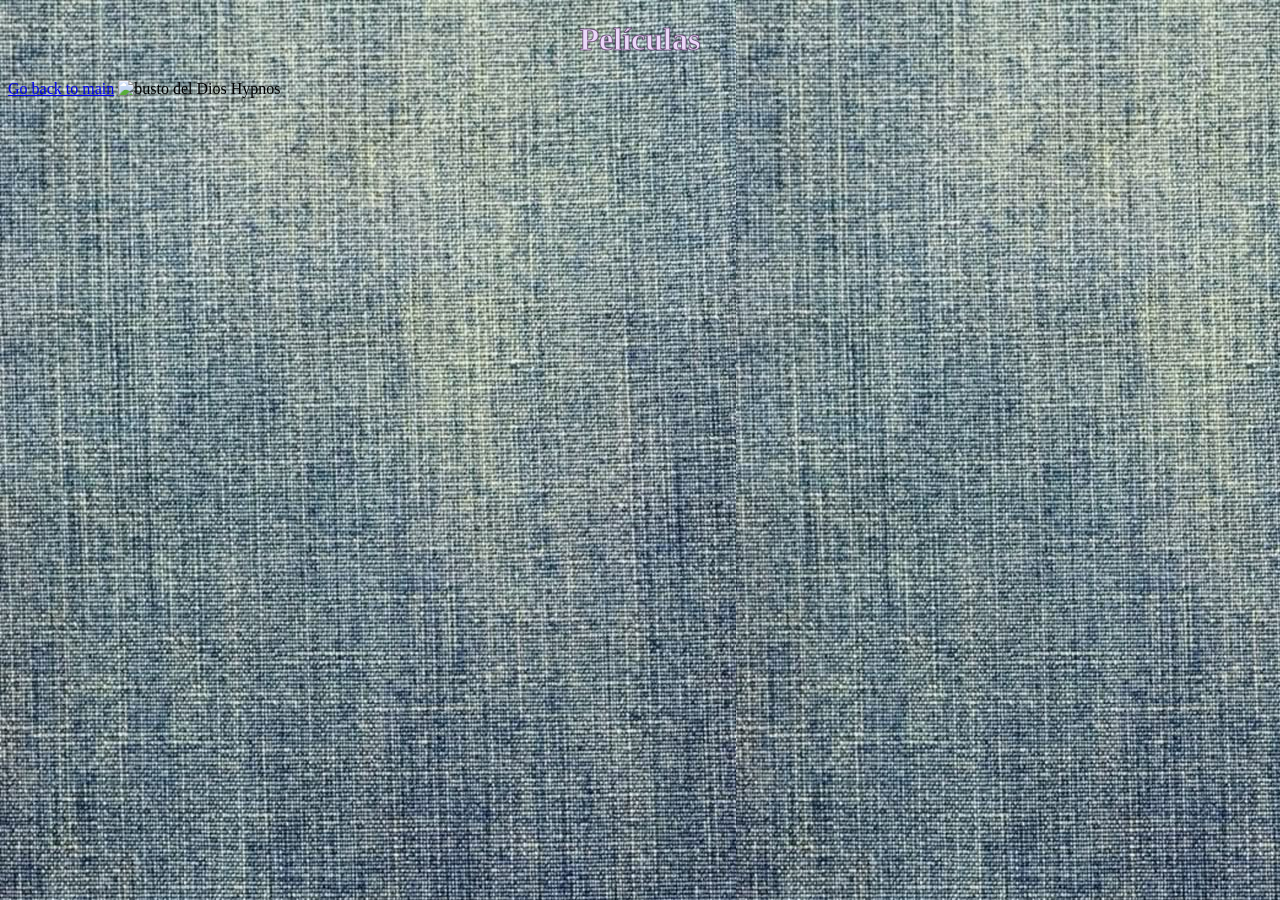
==== scena3.html @ f073dcd7 "hlinks" ====
<!DOCTYPE html>
<html lang="en">
<head>
    <meta charset="UTF-8">
    <meta name="viewport" content="width=device-width, initial-scale=1.0">
        <link rel="stylesheet" href="styles.css">
    <script src="script.js"></script>
    <title>Sleep</title>
</head>
<body class="bg">
    <h1 id="H1e2"> Películas</h1>
    <a href="index.html">Go back to main</a>
    <img src="/assets/hypnos.jpg" alt="busto del Dios Hypnos" />
</body>
</html>
---- styles.css ----
.bg{
    background-image: url(/assets/Cowtown\ Coastal\ Denim.jpg)
}
h1{
    color: rgb(236, 217, 250);
    -webkit-text-stroke: 1px rgba(60, 15, 70, 0.582);
    display:flex;
    justify-content: center;
    align-items: center;
}
div {
    width: 70vw;
    height: 40vw;
    background-color: rgb(228, 231, 249);
    border-radius:5%;
    display: grid;
    place-items: center;
   
}
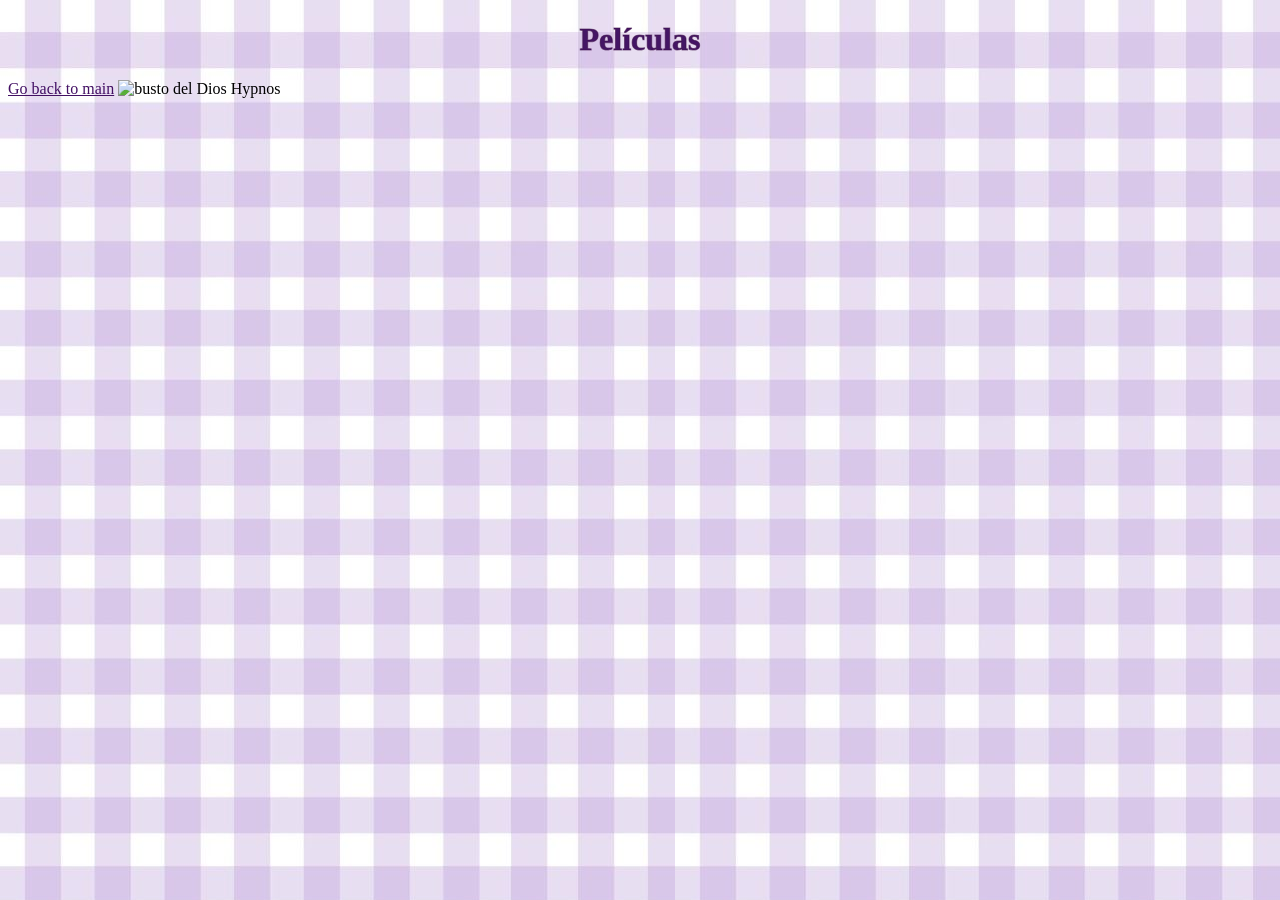
==== commit 8793ef62: "idkWhat'sGoingOn" ====
--- a/scena3.html
+++ b/scena3.html
@@ -8,7 +8,7 @@
     <title>Sleep</title>
 </head>
 <body class="bg">
-    <h1 id="H1e2"> Películas</h1>
+    <h1> Películas</h1>
     <a href="index.html">Go back to main</a>
     <img src="/assets/hypnos.jpg" alt="busto del Dios Hypnos" />
 </body>
--- a/styles.css
+++ b/styles.css
@@ -1,8 +1,8 @@
 .bg{
-    background-image: url(/assets/Cowtown\ Coastal\ Denim.jpg)
+    background-image: url(/assets/checkered.jpg)
 }
 h1{
-    color: rgb(236, 217, 250);
+    color: rgb(68, 21, 101);
     -webkit-text-stroke: 1px rgba(60, 15, 70, 0.582);
     display:flex;
     justify-content: center;
@@ -11,9 +11,18 @@
 div {
     width: 70vw;
     height: 40vw;
-    background-color: rgb(228, 231, 249);
+    background-color: transparent;
+}
+.postit{
+    width: 40vw;
+    height: 25vw;
+    background-color: rgb(244, 228, 249);
     border-radius:5%;
-    display: grid;
-    place-items: center;
-   
+    display:flex;
+    justify-content: center;
+    align-items: center;
+}
+
+a {
+    color:rgb(67, 16, 100);
 }
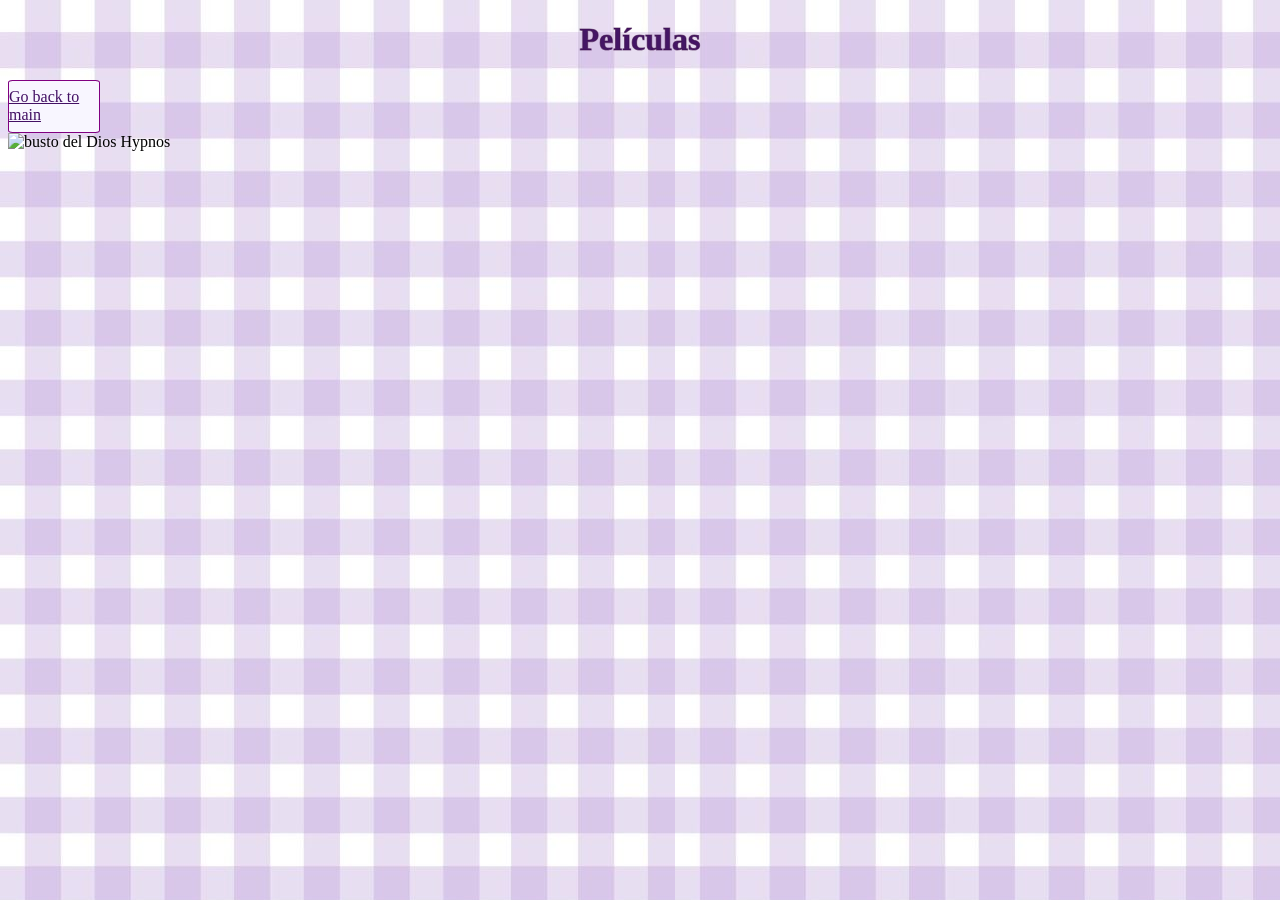
==== commit dd65292d: "botones" ====
--- a/scena3.html
+++ b/scena3.html
@@ -9,7 +9,9 @@
 </head>
 <body class="bg">
     <h1> Películas</h1>
+    <div class="links">
     <a href="index.html">Go back to main</a>
+    </div>
     <img src="/assets/hypnos.jpg" alt="busto del Dios Hypnos" />
 </body>
 </html>
--- a/styles.css
+++ b/styles.css
@@ -12,17 +12,30 @@
     width: 70vw;
     height: 40vw;
     background-color: transparent;
+    display: flex;
+    justify-content: center;
+    align-items: center;
 }
 .postit{
     width: 40vw;
     height: 25vw;
     background-color: rgb(244, 228, 249);
     border-radius:5%;
-    display:flex;
+    display: flex;
+    justify-content: center;
+    align-items: center;
+    position:relative;
+}
+.links{
+    width: 7vw;
+    height:4vw;
+    background-color: rgb(248, 246, 255);
+    border: 1px solid purple;
+    border-radius:5%;
+    display: flex;
     justify-content: center;
     align-items: center;
 }
-
 a {
     color:rgb(67, 16, 100);
 }
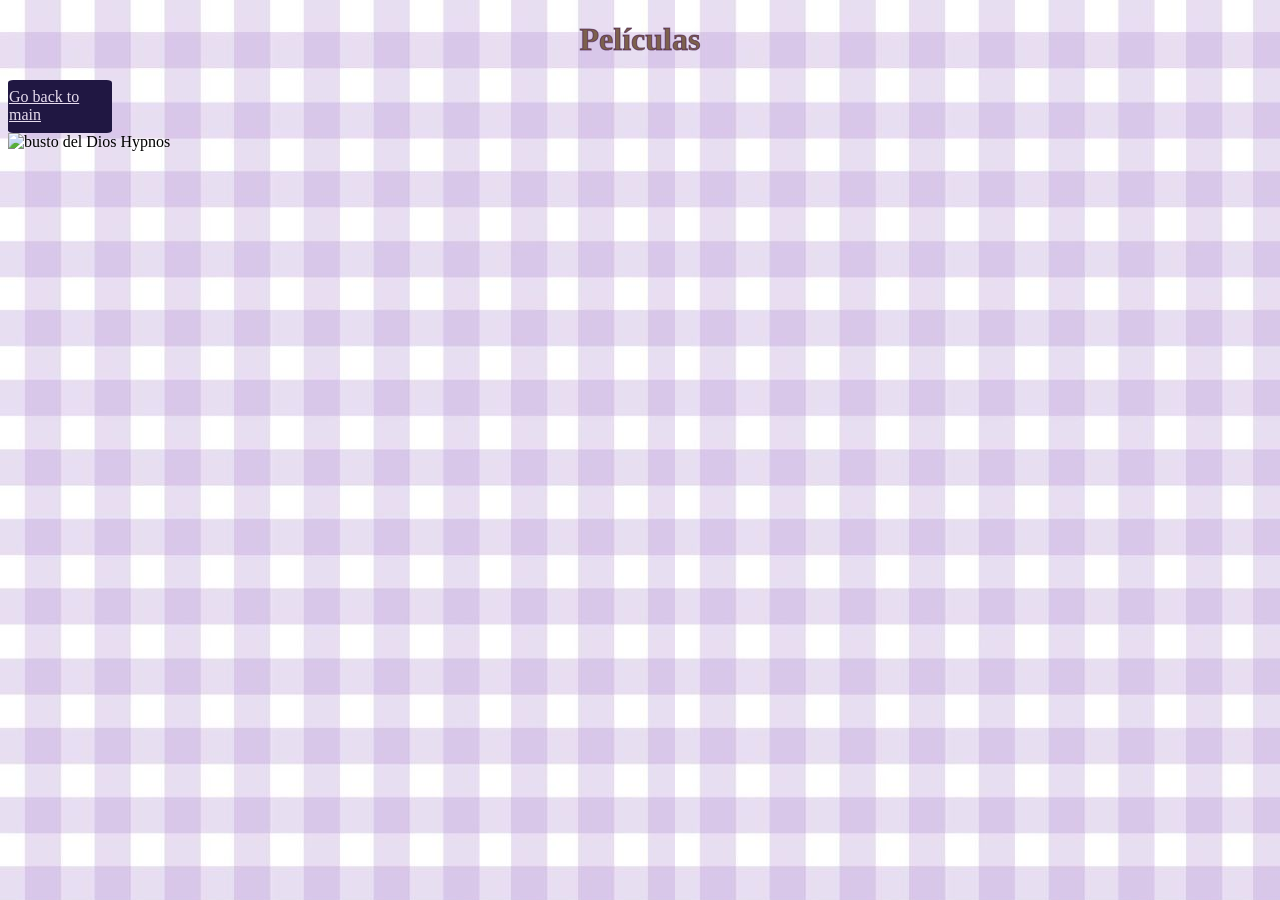
==== commit 2f6c0cce: "Stickers" ====
--- a/scena3.html
+++ b/scena3.html
@@ -5,7 +5,7 @@
     <meta name="viewport" content="width=device-width, initial-scale=1.0">
         <link rel="stylesheet" href="styles.css">
     <script src="script.js"></script>
-    <title>Sleep</title>
+    <title>Recorrido Virtual - Películas </title>
 </head>
 <body class="bg">
     <h1> Películas</h1>
--- a/styles.css
+++ b/styles.css
@@ -2,7 +2,7 @@
     background-image: url(/assets/checkered.jpg)
 }
 h1{
-    color: rgb(68, 21, 101);
+    color: rgb(124, 96, 76);
     -webkit-text-stroke: 1px rgba(60, 15, 70, 0.582);
     display:flex;
     justify-content: center;
@@ -27,15 +27,28 @@
     position:relative;
 }
 .links{
-    width: 7vw;
+    width: 8vw;
     height:4vw;
-    background-color: rgb(248, 246, 255);
-    border: 1px solid purple;
+    background-color: rgb(32, 23, 66);
+    border: 1px solid transparent;
     border-radius:5%;
     display: flex;
     justify-content: center;
     align-items: center;
 }
 a {
-    color:rgb(67, 16, 100);
+    color:rgb(231, 220, 238);
+}
+#DenimStar {
+    width:18vw;
+     display: flex;
+    justify-content: center;
+    align-items: right;
+}
+
+#DenimFlower {
+    width:18vw;
+     display: flex;
+    justify-content: center;
+    align-items: left;
 }
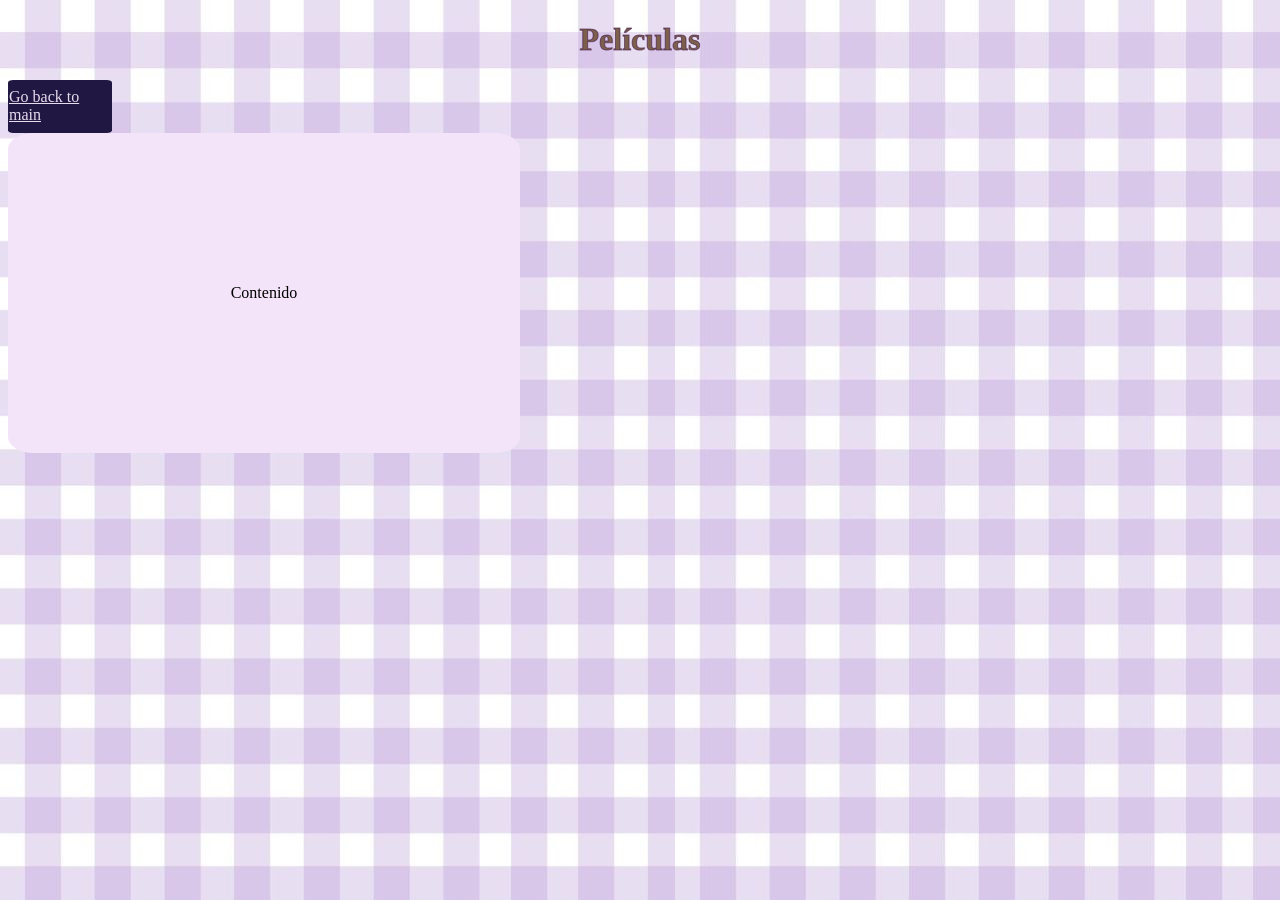
==== commit 20328c96: "estructura básica" ====
--- a/scena3.html
+++ b/scena3.html
@@ -12,6 +12,6 @@
     <div class="links">
     <a href="index.html">Go back to main</a>
     </div>
-    <img src="/assets/hypnos.jpg" alt="busto del Dios Hypnos" />
+     <div class="postit"> Contenido </div>
 </body>
 </html>
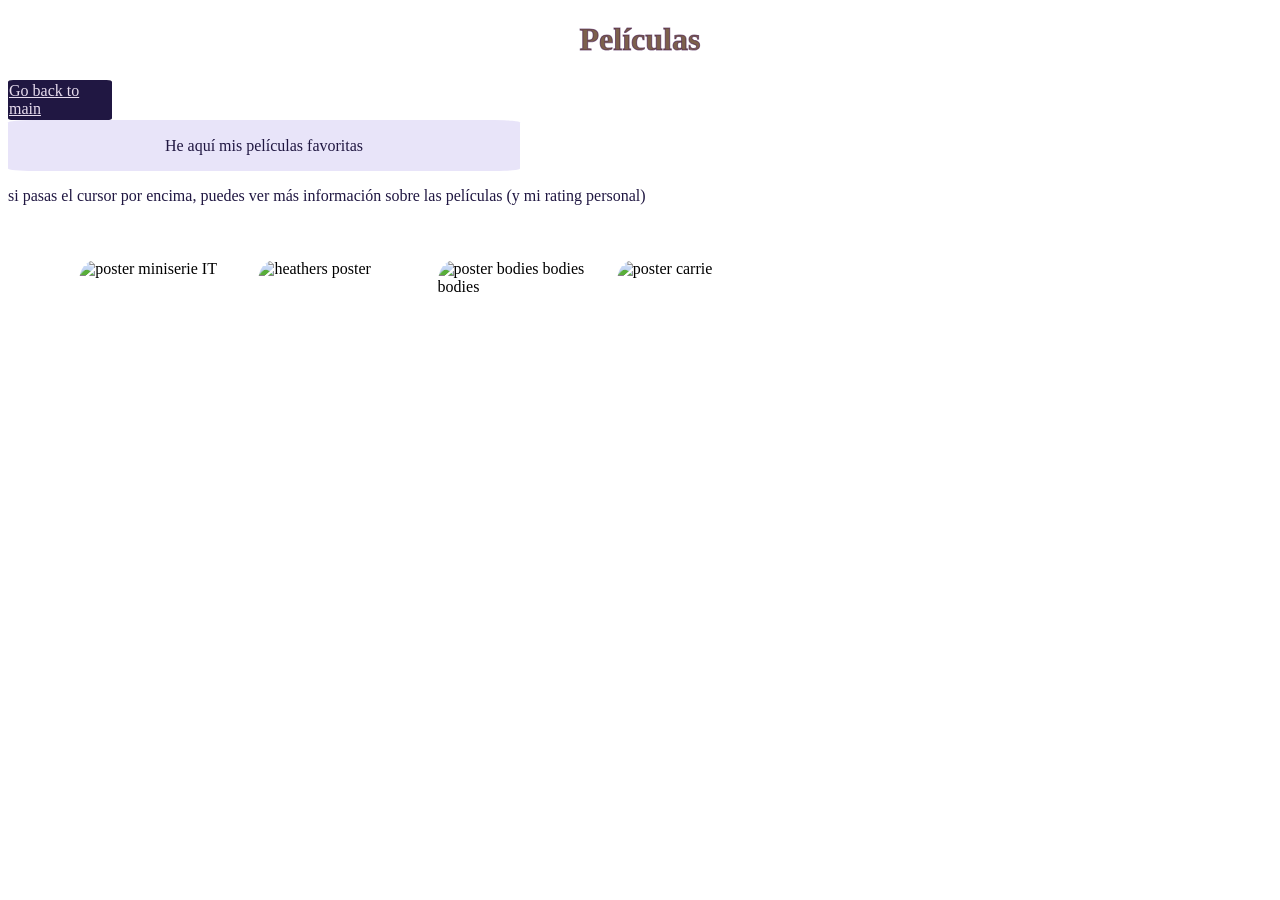
==== commit 2188df87: "pelis" ====
--- a/scena3.html
+++ b/scena3.html
@@ -12,6 +12,43 @@
     <div class="links">
     <a href="index.html">Go back to main</a>
     </div>
-     <div class="postit"> Contenido </div>
+     <div class="textico"> He aquí mis películas favoritas </div>
+    <p> si pasas el cursor por encima, puedes ver más información sobre las películas (y mi rating personal)</p>
+    <div class="formato">
+        <ul class="nav">
+            <li>
+                <img src="https://i.pinimg.com/736x/a7/37/2e/a7372e1473ecc03db8571bf529400ad9.jpg" alt="poster miniserie IT" class="imagenesFormato">
+                <ul>
+                 <li> <div id="data"> IT (1990)</div></li>
+                 <li> <div id="data">Terror</div></li>
+                 <li> <div id="data"> 9/10 </div></li>
+                </ul>
+            </li>
+            <li>
+                <img src="https://i.pinimg.com/736x/f8/97/bc/f897bc0622de1eacca87c3179c8f98f5.jpg" alt=" heathers poster" class="imagenesFormato">
+           <ul>
+                 <li> <div id="data"> Heathers (1988) </div></li>
+                 <li> <div id="data">Drama, comedia </div></li>
+                 <li> <div id="data"> 6/10 </div></li>
+                </ul>
+            </li>
+            <li>
+                <img src="https://i.pinimg.com/1200x/45/04/d7/4504d719262e7de5ae3753e43cad24f2.jpg" alt="poster bodies bodies bodies  " class="imagenesFormato">
+            <ul>
+                 <li> <div id="data">Muerte, Muerte, Muerte (2022)</div></li>
+                 <li> <div id="data"> Horror, comedia negra</div></li>
+                 <li> <div id="data">7/10 </div></li>
+                </ul>
+            </li>
+            <li>
+                <img src="https://i.pinimg.com/736x/ca/55/7e/ca557e69c1d8407b9c9d6fb60b698ce5.jpg" alt="poster carrie" class="imagenesFormato">
+            <ul>
+                 <li> <div id="data"> Carrie (1976) </div></li>
+                 <li> <div id="data"> Terror sobrenatural </div></li>
+                 <li> <div id="data">8/10 </div></li>
+                </ul>
+            </li>
+        </ul>
+    </div>
 </body>
 </html>
--- a/styles.css
+++ b/styles.css
@@ -1,5 +1,5 @@
 .bg{
-    background-image: url(/assets/checkered.jpg)
+    background-image: url(https://i.pinimg.com/736x/62/26/9b/62269b480494fe6930f9645baa8bfbac.jpg)
 }
 h1{
     color: rgb(124, 96, 76);
@@ -25,10 +25,14 @@
     justify-content: center;
     align-items: center;
     position:relative;
+    padding-top: 50px;
+    padding-right: 50px;
+    padding-bottom: 50px;
+    padding-left: 50px;
 }
 .links{
     width: 8vw;
-    height:4vw;
+    height:3vw;
     background-color: rgb(32, 23, 66);
     border: 1px solid transparent;
     border-radius:5%;
@@ -39,16 +43,71 @@
 a {
     color:rgb(231, 220, 238);
 }
-#DenimStar {
-    width:18vw;
+.DenimStar {
+    width:13vw;
      display: flex;
-    justify-content: center;
+    justify-content: right;
     align-items: right;
+    border-radius:10%;
 }
 
-#DenimFlower {
-    width:18vw;
+.DenimFlower {
+    width:13vw;
      display: flex;
     justify-content: center;
     align-items: left;
+    border-radius: 10%;
+}
+.textico{
+    width: 40vw;
+    height: 4vw;
+    background-color: rgb(232, 228, 249);
+    color: rgb(32, 23, 66);
+    border-radius:5%;
+    display: flex;
+    justify-content: center;
+    align-items: center;
+    position:relative;
+}
+p{
+    color: rgb(32, 23, 66);
+    display: flex;
+    justify-content: left;
+    align-items: center;
+    position:relative;
+}
+.formato{
+    margin:1vw;
+    width: 60vw;
+    height:23vw
+}
+ul,ol{
+    list-style-type: none;
+}
+.nav li .imagenesFormato{
+width:13vw;
+height:17vw;
+border-radius: 10%;
+margin-left: 1vw;
+display: block;
+}
+.nav > li{
+    float: left;
+}
+#data{
+    width:9vw;
+    height:3vw;
+    border-radius: 5%;
+    display: flex;
+    justify-content: center;
+    align-items: center;
+    background-color: rgb(204, 196, 255);
+}
+.nav li ul{
+    display:none ;
+    position: absolute;
+}
+.nav li:hover > ul{
+    cursor: pointer;
+    display: block;
 }
